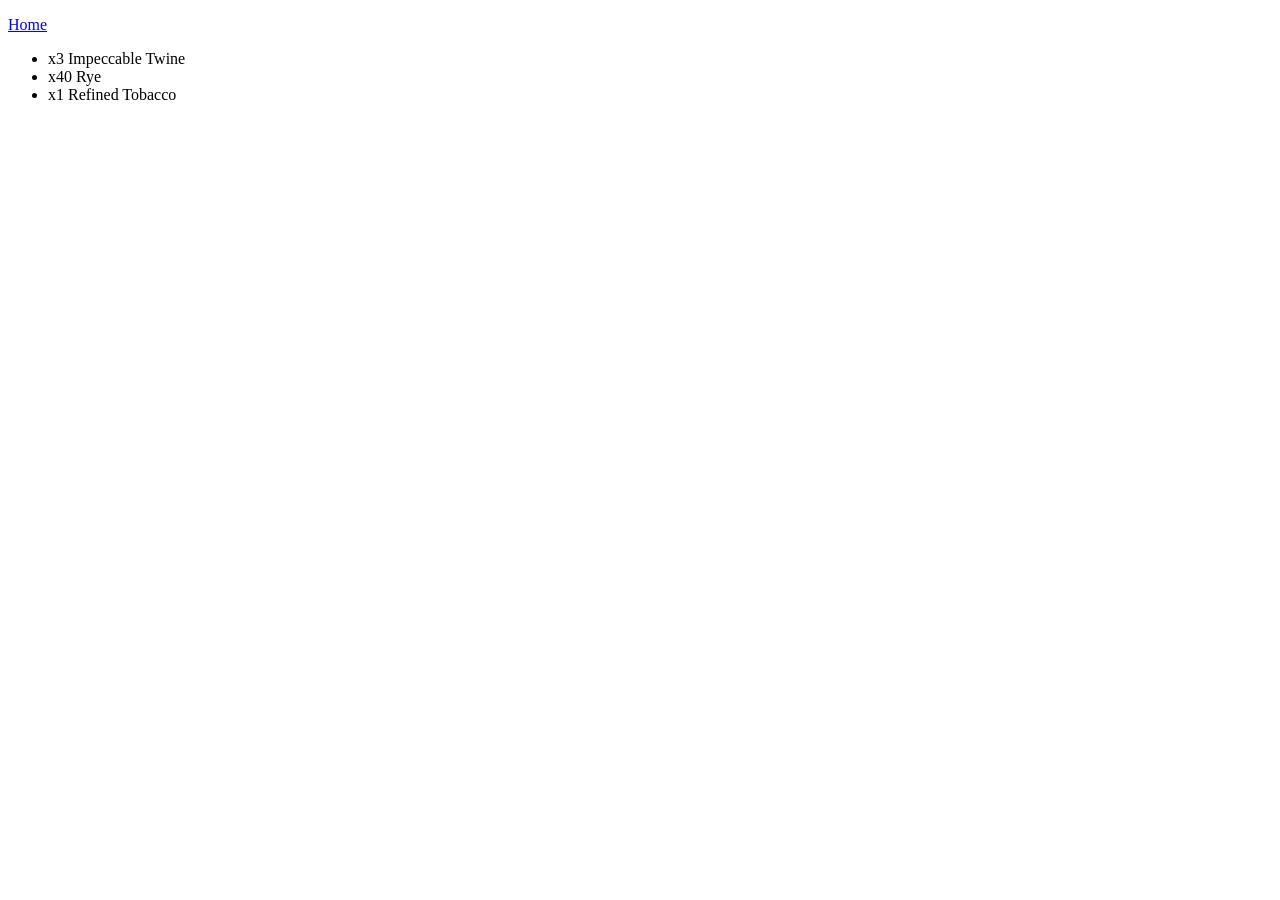
==== dailyquests.html @ 103f60e7 "start of hunger website" ====
<!DOCTYPE html>
<html lang="en">
<head>
    <meta charset="UTF-8">
    <meta name="viewport" content="width=device-width, initial-scale=1.0">
    <title>Daily Quests</title>
</head>
<body>
        <p><a href="index.html">Home</a></p>
        <ul>
            <li>x3 Impeccable Twine</li>
            <li>x40 Rye</li>
            <li>x1 Refined Tobacco</li>
        </ul>
    
</body>
</html>
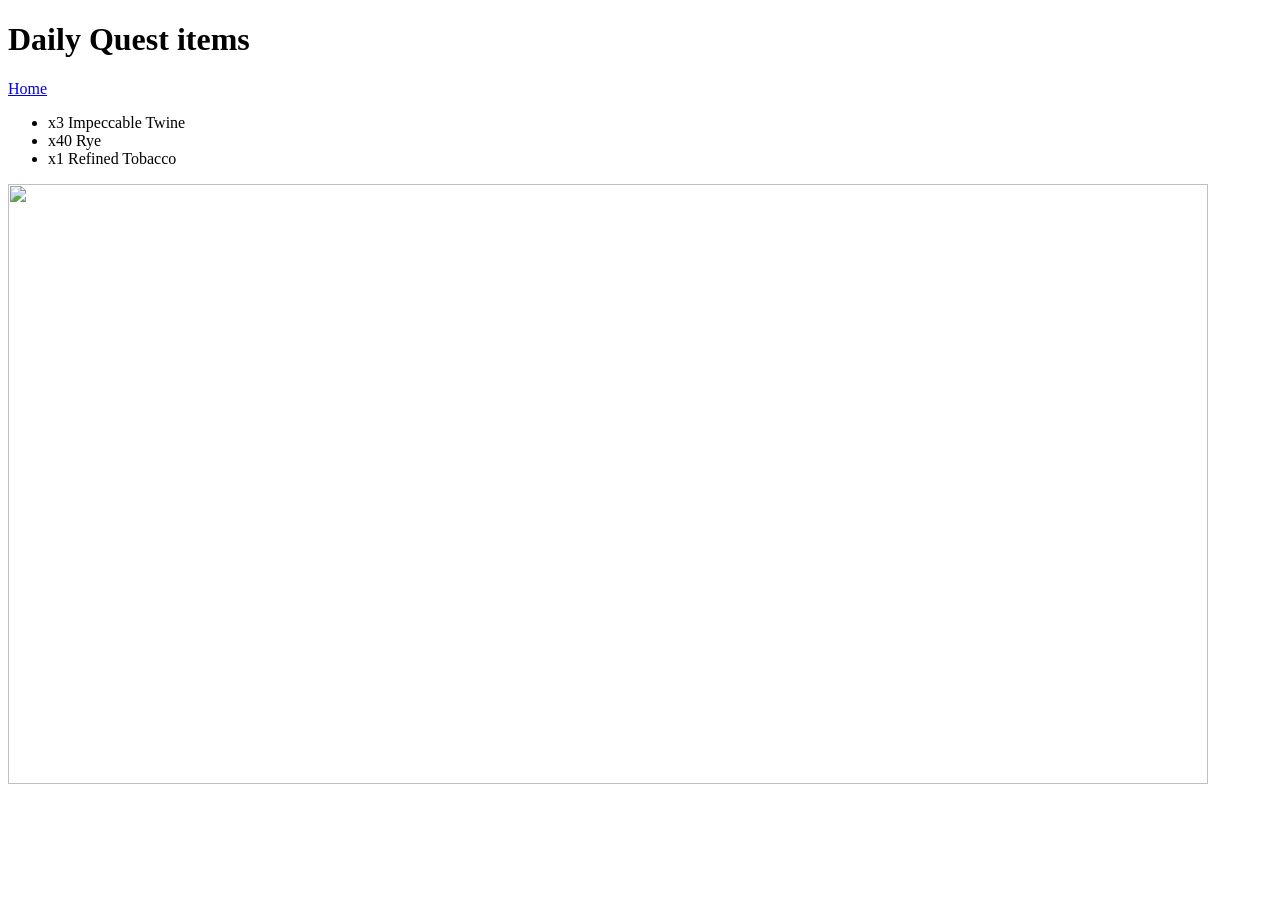
==== commit e4849ad4: "info entered, inc test page" ====
--- a/dailyquests.html
+++ b/dailyquests.html
@@ -6,12 +6,15 @@
     <title>Daily Quests</title>
 </head>
 <body>
+      <h1>Daily Quest items</h1>
         <p><a href="index.html">Home</a></p>
         <ul>
             <li>x3 Impeccable Twine</li>
             <li>x40 Rye</li>
             <li>x1 Refined Tobacco</li>
         </ul>
-    
+                        <img src="https://cdn.indiegamesdevel.com/client/to_auto,q_glossy,ret_img,w_1400/https://indiegamesdevel.com/wp-content/uploads/2025/04/Schermata-2025-04-27-alle-18.34.15-min-1400x782.png"
+  width="1200px"
+  height="600px" />
 </body>
 </html>
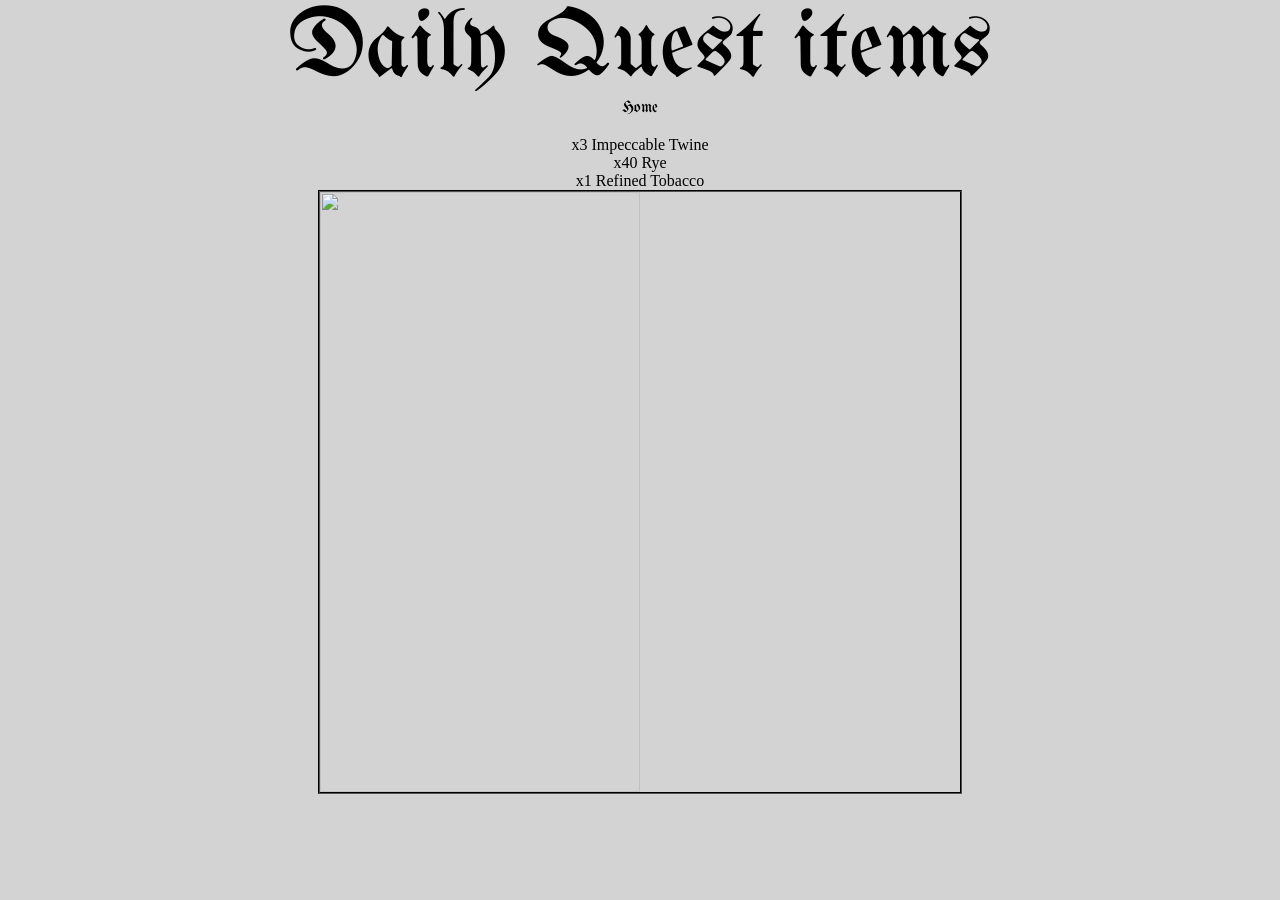
==== commit 5c197a99: "comment" ====
--- a/dailyquests.html
+++ b/dailyquests.html
@@ -1,8 +1,12 @@
 <!DOCTYPE html>
 <html lang="en">
 <head>
+    <style>
+        @import url("https://fonts.googleapis.com/css2?family=UnifrakturMaguntia&display=swap");
+    </style>
     <meta charset="UTF-8">
     <meta name="viewport" content="width=device-width, initial-scale=1.0">
+    <link rel="stylesheet" href="index.css" />
     <title>Daily Quests</title>
 </head>
 <body>
--- a/index.css
+++ b/index.css
@@ -0,0 +1,112 @@
+*{
+    margin: 0;
+    padding: 0;
+}
+
+nav{
+    background-color: gray;
+    padding: 0.25rem;
+}
+nav ul{
+    list-style-type: none;
+    margin: 0;
+    padding: 0;
+    display: flex;
+    justify-content: space-around;
+}
+nav ul li{
+    display: inline;
+}
+nav ul li{
+    color: blueviolet;
+    text-decoration: none;
+    padding: 0.5rem 1rem;
+    display: block;
+}
+nav ul li a:hover{
+    color: #a80b0b;
+    text-decoration-line: underline;
+    text-decoration-color: black;
+    
+    -webkit-text-stroke: 1px black;
+    text-decoration-thickness: 1.15px;
+
+}
+title {
+    font-family: 'UnifrakturMaguntia';
+    font-weight: 300;
+    font-style: normal;
+    font-size: 6em;
+    text-align: center;
+}
+
+
+body {
+  background-color: lightgray;
+  color: black;
+  margin: 0;
+  
+  
+}
+
+ul {
+    text-align: center;
+    margin-top: 20px;
+}
+
+img {
+    display: block;
+    margin: 0 auto;
+    width: 50%;
+    border: 2px solid black;
+    border-style: groove;
+    transition: 0.3s;
+}
+
+img:hover {
+    border-style: ridge;
+
+}
+h1{
+    font-family:'UnifrakturMaguntia';
+    font-weight: 400;
+    font-style: normal;
+    font-size: 6em;
+    text-align: center;
+}
+    h1:hover {
+        color: #a80b0b;
+        text-decoration-line: underline;
+        text-decoration-color: black;
+        -webkit-text-stroke: 2px black;
+        text-decoration-thickness: 1.15px;
+    }
+
+a {
+    font-family:'UnifrakturMaguntia';
+    font-weight: 500;
+  font-style: normal;
+  text-decoration: none;
+  color: black;
+}
+
+    a:hover {
+        color: #a80b0b;
+        text-decoration-line: underline;
+        text-decoration-color: black;
+        -webkit-text-stroke: 2px black;
+        text-decoration-thickness: 1.15px;
+    }
+
+
+
+p {
+    font-family:'UnifrakturMaguntia';
+    font-weight: 400;
+    font-style: normal;
+    text-align: center;
+    
+}
+    span:hover {
+        -webkit-text-stroke: 0.25px #a80b0b;
+    }
